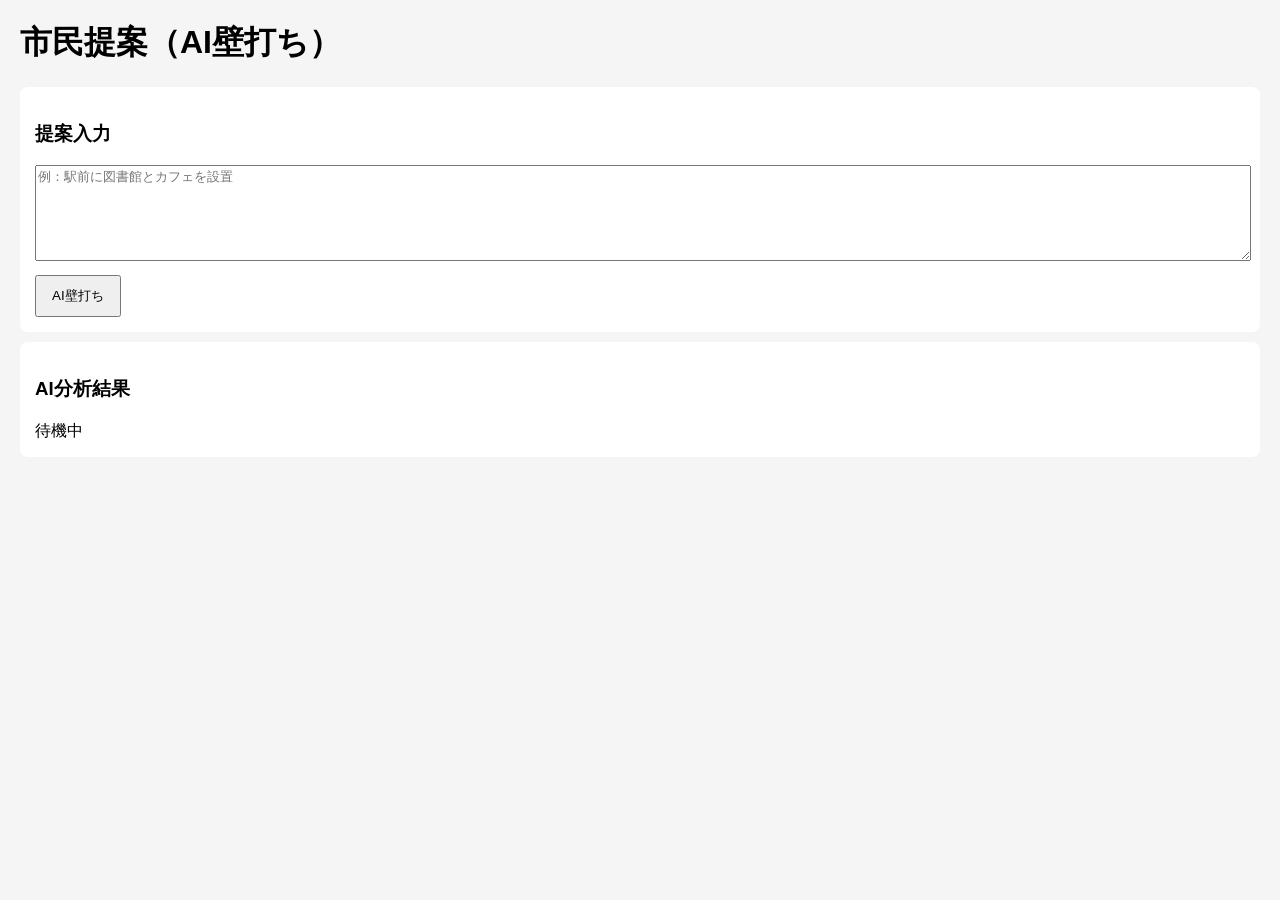
==== post.html @ 4dc65870 "Create post.html" ====
<!DOCTYPE html>
<html>
<head>
<meta charset="utf-8">
<title>市民提案（AI壁打ち）</title>

<style>
body {
  font-family: Arial;
  margin: 20px;
  background: #f5f5f5;
}

.box {
  background: white;
  padding: 15px;
  border-radius: 8px;
  margin-bottom: 10px;
}

textarea {
  width: 100%;
  height: 90px;
}

button {
  padding: 10px 15px;
  margin-top: 10px;
}

.result {
  background: #fff;
  padding: 12px;
  border-left: 5px solid #2196f3;
  white-space: pre-wrap;
}
</style>
</head>

<body>

<h1>市民提案（AI壁打ち）</h1>

<div class="box">
  <h3>提案入力</h3>
  <textarea id="input" placeholder="例：駅前に図書館とカフェを設置"></textarea>
  <button onclick="run()">AI壁打ち</button>
</div>

<div class="box">
  <h3>AI分析結果</h3>
  <div id="output">待機中</div>
</div>

<script>

/* -------------------------
   5分類
------------------------- */
function classify(text){

  if(text.includes("カフェ") || text.includes("交流") || text.includes("滞在"))
    return "交流・滞在空間";

  if(text.includes("図書館") || text.includes("教育"))
    return "学び・文化・教育";

  if(text.includes("公園") || text.includes("緑"))
    return "都市環境・景観・快適性";

  if(text.includes("起業") || text.includes("商業"))
    return "産業・起業・経済活動";

  if(text.includes("人口") || text.includes("移住"))
    return "広域価値・人口戦略";

  return "交流・滞在空間";
}

/* -------------------------
   スコア
------------------------- */
function score(text){

  let s = 50;

  if(text.includes("駅前")) s += 10;
  if(text.includes("集客")) s += 10;
  if(text.includes("図書館") || text.includes("カフェ")) s += 10;

  return Math.min(100, s);
}

/* -------------------------
   AI壁打ち（疑似生成）
------------------------- */
function run(){

  let text = document.getElementById("input").value;
  if(!text) return;

  let category = classify(text);
  let s = score(text);

  let good = "";
  let bad = "";
  let effect = "";

  if(category === "交流・滞在空間"){
    good = "滞在時間増加・交流促進";
    bad = "混雑・管理負担";
    effect = "駅前活性化";
  }

  if(category === "学び・文化・教育"){
    good = "教育環境向上";
    bad = "維持コスト";
    effect = "地域教育力向上";
  }

  if(category === "都市環境・景観・快適性"){
    good = "景観改善";
    bad = "維持管理コスト";
    effect = "都市ブランド向上";
  }

  if(category === "産業・起業・経済活動"){
    good = "経済活性化";
    bad = "投資リスク";
    effect = "雇用創出";
  }

  if(category === "広域価値・人口戦略"){
    good = "人口流入促進";
    bad = "長期施策必要";
    effect = "都市競争力向上";
  }

  document.getElementById("output").innerText =
`■提案
${text}

■分類
${category}

■良い点
${good}

■改善点
${bad}

■期待効果
${effect}

■スコア
${s}`;
}

</script>

</body>
</html>
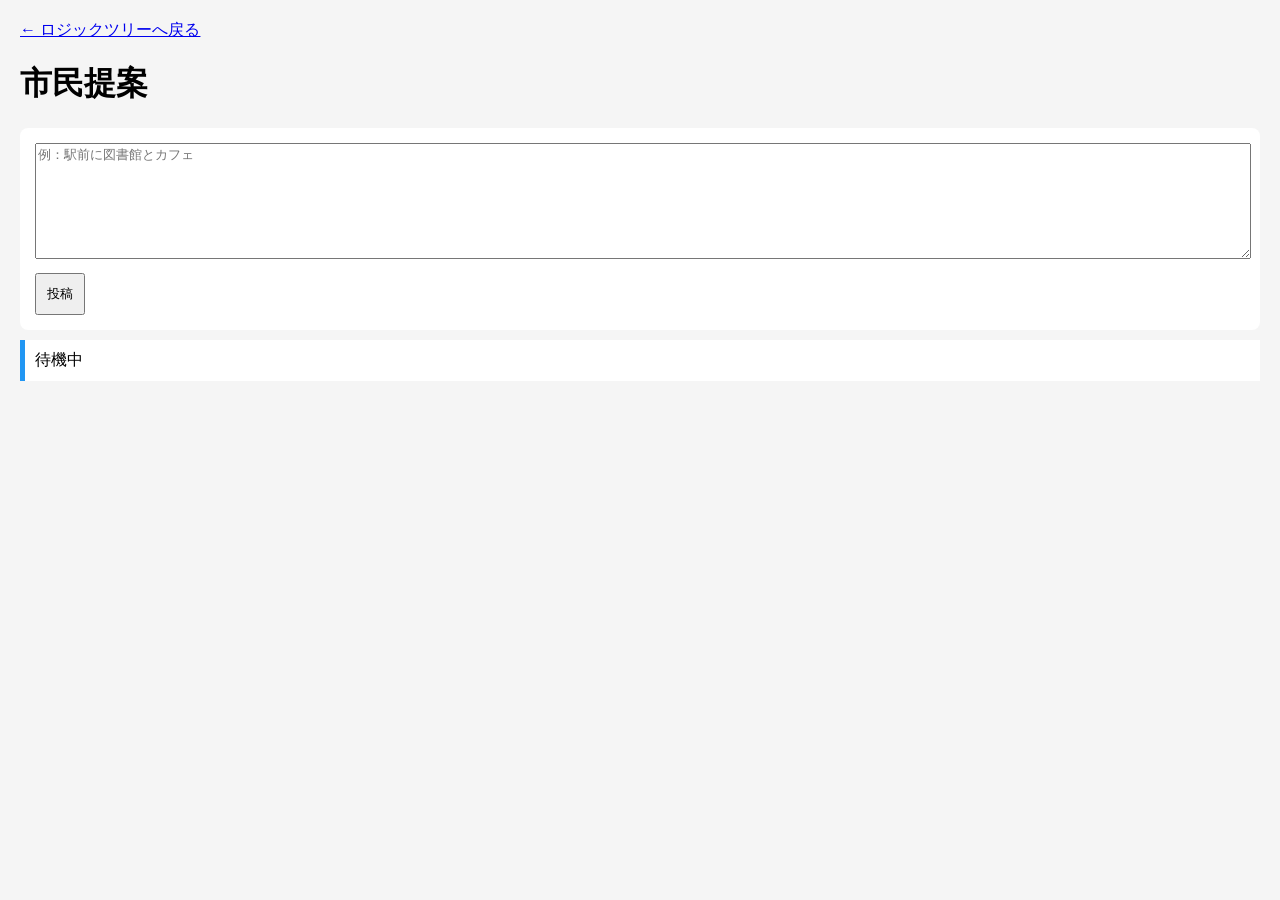
==== commit c3a45cb3: "Add files via upload" ====
--- a/post.html
+++ b/post.html
@@ -1,162 +1,91 @@
-<!DOCTYPE html>
-<html>
-<head>
-<meta charset="utf-8">
-<title>市民提案（AI壁打ち）</title>
-
-<style>
-body {
-  font-family: Arial;
-  margin: 20px;
-  background: #f5f5f5;
-}
-
-.box {
-  background: white;
-  padding: 15px;
-  border-radius: 8px;
-  margin-bottom: 10px;
-}
-
-textarea {
-  width: 100%;
-  height: 90px;
-}
-
-button {
-  padding: 10px 15px;
-  margin-top: 10px;
-}
-
-.result {
-  background: #fff;
-  padding: 12px;
-  border-left: 5px solid #2196f3;
-  white-space: pre-wrap;
-}
-</style>
-</head>
-
-<body>
-
-<h1>市民提案（AI壁打ち）</h1>
-
-<div class="box">
-  <h3>提案入力</h3>
-  <textarea id="input" placeholder="例：駅前に図書館とカフェを設置"></textarea>
-  <button onclick="run()">AI壁打ち</button>
-</div>
-
-<div class="box">
-  <h3>AI分析結果</h3>
-  <div id="output">待機中</div>
-</div>
-
-<script>
-
-/* -------------------------
-   5分類
-------------------------- */
-function classify(text){
-
-  if(text.includes("カフェ") || text.includes("交流") || text.includes("滞在"))
-    return "交流・滞在空間";
-
-  if(text.includes("図書館") || text.includes("教育"))
-    return "学び・文化・教育";
-
-  if(text.includes("公園") || text.includes("緑"))
-    return "都市環境・景観・快適性";
-
-  if(text.includes("起業") || text.includes("商業"))
-    return "産業・起業・経済活動";
-
-  if(text.includes("人口") || text.includes("移住"))
-    return "広域価値・人口戦略";
-
-  return "交流・滞在空間";
-}
-
-/* -------------------------
-   スコア
-------------------------- */
-function score(text){
-
-  let s = 50;
-
-  if(text.includes("駅前")) s += 10;
-  if(text.includes("集客")) s += 10;
-  if(text.includes("図書館") || text.includes("カフェ")) s += 10;
-
-  return Math.min(100, s);
-}
-
-/* -------------------------
-   AI壁打ち（疑似生成）
-------------------------- */
-function run(){
-
-  let text = document.getElementById("input").value;
-  if(!text) return;
-
-  let category = classify(text);
-  let s = score(text);
-
-  let good = "";
-  let bad = "";
-  let effect = "";
-
-  if(category === "交流・滞在空間"){
-    good = "滞在時間増加・交流促進";
-    bad = "混雑・管理負担";
-    effect = "駅前活性化";
-  }
-
-  if(category === "学び・文化・教育"){
-    good = "教育環境向上";
-    bad = "維持コスト";
-    effect = "地域教育力向上";
-  }
-
-  if(category === "都市環境・景観・快適性"){
-    good = "景観改善";
-    bad = "維持管理コスト";
-    effect = "都市ブランド向上";
-  }
-
-  if(category === "産業・起業・経済活動"){
-    good = "経済活性化";
-    bad = "投資リスク";
-    effect = "雇用創出";
-  }
-
-  if(category === "広域価値・人口戦略"){
-    good = "人口流入促進";
-    bad = "長期施策必要";
-    effect = "都市競争力向上";
-  }
-
-  document.getElementById("output").innerText =
-`■提案
-${text}
-
-■分類
-${category}
-
-■良い点
-${good}
-
-■改善点
-${bad}
-
-■期待効果
-${effect}
-
-■スコア
-${s}`;
-}
-
-</script>
-
-</body>
-</html>
+<!DOCTYPE html>
+<html>
+<head>
+<meta charset="utf-8">
+<title>市民提案投稿</title>
+
+<style>
+body {
+  font-family: Arial;
+  margin: 20px;
+  background: #f5f5f5;
+}
+
+.box {
+  background: white;
+  padding: 15px;
+  border-radius: 8px;
+}
+
+textarea {
+  width: 100%;
+  height: 110px;
+}
+
+button {
+  margin-top: 10px;
+  padding: 10px;
+}
+
+#out {
+  white-space: pre-wrap;
+  margin-top: 10px;
+  background: white;
+  padding: 10px;
+  border-left: 5px solid #2196f3;
+}
+</style>
+</head>
+
+<body>
+
+<a href="index.html">← ロジックツリーへ戻る</a>
+
+<h1>市民提案</h1>
+
+<div class="box">
+<textarea id="input" placeholder="例：駅前に図書館とカフェ"></textarea>
+<button onclick="submit()">投稿</button>
+</div>
+
+<div id="out">待機中</div>
+
+<script>
+
+// 分類
+function classify(t){
+  if(t.includes("カフェ")||t.includes("交流")) return "交流・滞在空間";
+  if(t.includes("図書館")||t.includes("教育")) return "学び・文化・教育";
+  if(t.includes("公園")||t.includes("緑")) return "都市環境・景観";
+  if(t.includes("起業")) return "産業・起業";
+  if(t.includes("人口")||t.includes("移住")) return "広域戦略";
+  return "その他";
+}
+
+// 投稿
+function submit(){
+
+  let t = document.getElementById("input").value;
+  if(!t) return;
+
+  let posts = JSON.parse(localStorage.getItem("posts") || "[]");
+
+  posts.push({
+    title: t,
+    summary: "AI要約（簡易）：都市価値・交流性向上の可能性あり",
+    category: classify(t)
+  });
+
+  localStorage.setItem("posts", JSON.stringify(posts));
+
+  document.getElementById("out").innerText =
+`投稿完了
+
+■分類
+${classify(t)}`;
+}
+
+</script>
+
+</body>
+</html>
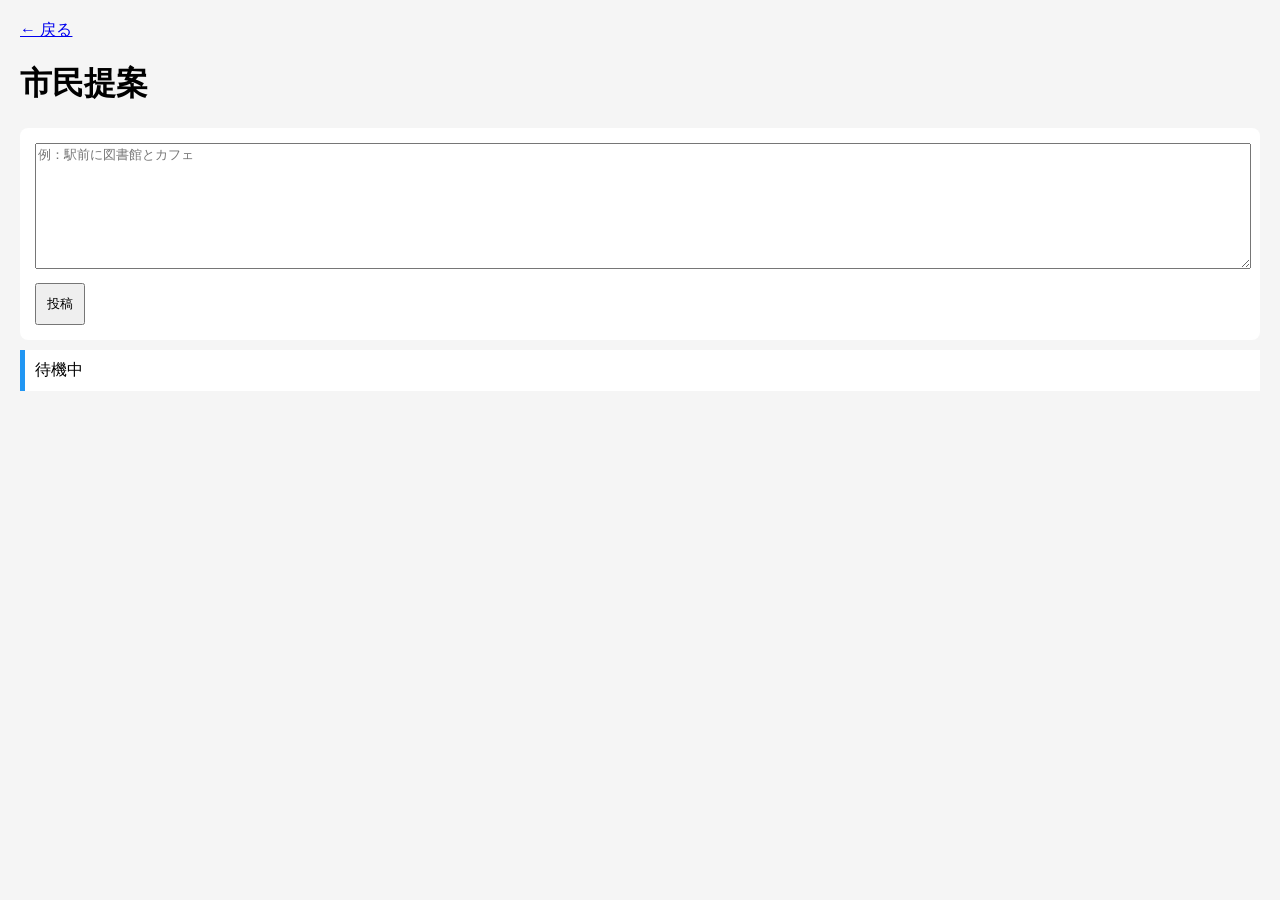
==== commit b310ccad: "Add files via upload" ====
--- a/post.html
+++ b/post.html
@@ -19,7 +19,7 @@
 
 textarea {
   width: 100%;
-  height: 110px;
+  height: 120px;
 }
 
 button {
@@ -39,7 +39,7 @@
 
 <body>
 
-<a href="index.html">← ロジックツリーへ戻る</a>
+<a href="index.html">← 戻る</a>
 
 <h1>市民提案</h1>
 
@@ -52,17 +52,25 @@
 
 <script>
 
-// 分類
-function classify(t){
-  if(t.includes("カフェ")||t.includes("交流")) return "交流・滞在空間";
-  if(t.includes("図書館")||t.includes("教育")) return "学び・文化・教育";
-  if(t.includes("公園")||t.includes("緑")) return "都市環境・景観";
-  if(t.includes("起業")) return "産業・起業";
-  if(t.includes("人口")||t.includes("移住")) return "広域戦略";
+function unit(t){
+  if(t.includes("人口")||t.includes("学生")||t.includes("移住"))
+    return "広域・人口戦略";
+
+  if(t.includes("図書館")||t.includes("教育"))
+    return "教育・文化";
+
+  if(t.includes("カフェ")||t.includes("交流"))
+    return "交流・滞在空間";
+
+  if(t.includes("起業"))
+    return "産業・起業";
+
+  if(t.includes("公園")||t.includes("緑"))
+    return "都市環境";
+
   return "その他";
 }
 
-// 投稿
 function submit(){
 
   let t = document.getElementById("input").value;
@@ -72,17 +80,15 @@
 
   posts.push({
     title: t,
-    summary: "AI要約（簡易）：都市価値・交流性向上の可能性あり",
-    category: classify(t)
+    summary: "AI要約（簡易）：都市価値・人口・交流の向上可能性あり",
+    category: unit(t)
   });
 
   localStorage.setItem("posts", JSON.stringify(posts));
 
   document.getElementById("out").innerText =
 `投稿完了
-
-■分類
-${classify(t)}`;
+分類：${unit(t)}`;
 }
 
 </script>
